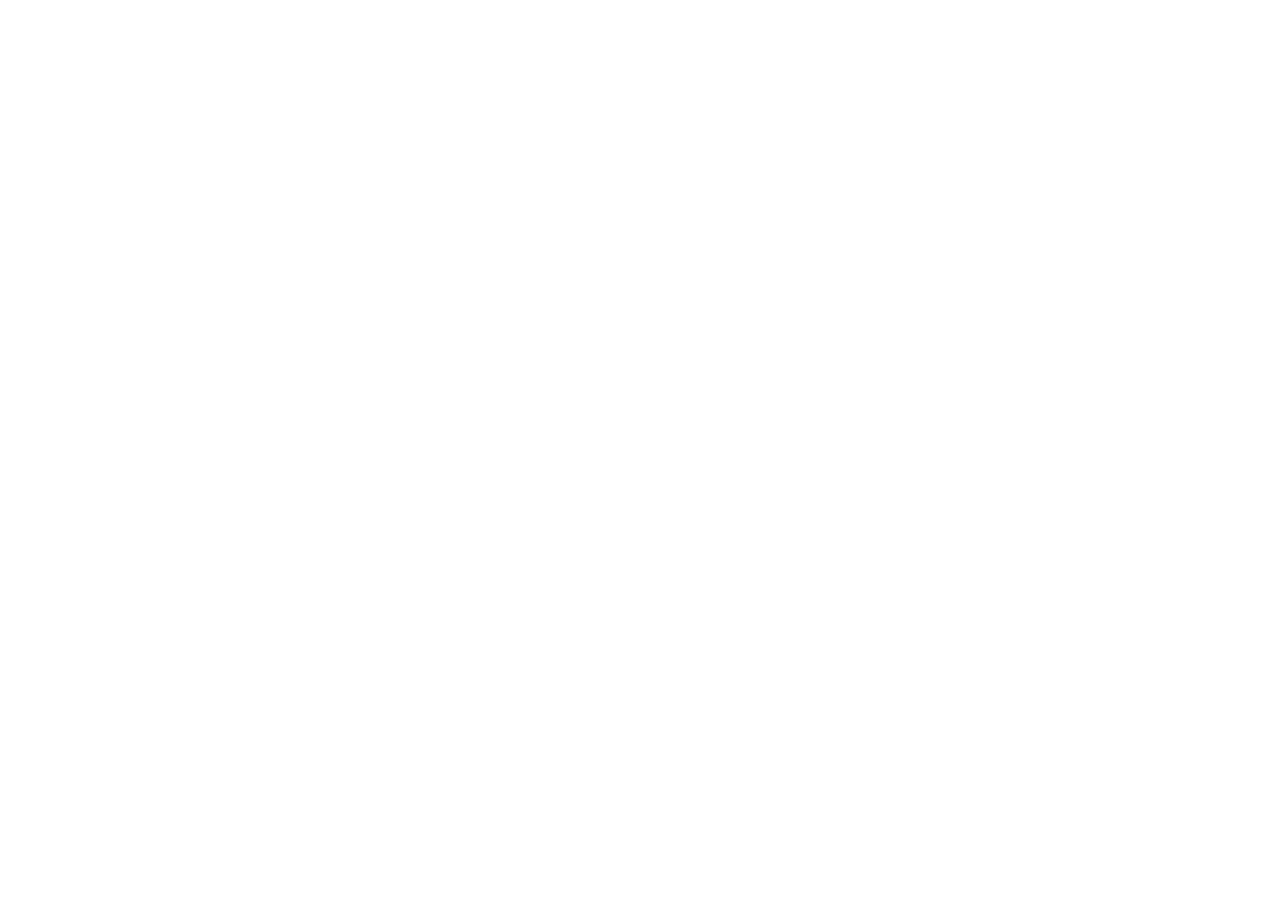
==== newuser.html @ 518e2141 "login.html/arquivos" ====
<!DOCTYPE html>
<html>
<head>
	<title>Cadastro de Usuários</title>
	<link rel="stylesheet" type="text/css" href="css\bootstrap.min.css">
	<link rel="stylesheet" type="text/css" href="css\style.css">
	<script src="https://ajax.googleapis.com/ajax/libs/jquery/1.12.4/jquery.min.js"></script>
	<script src="https://npmcdn.com/tether@1.2.4/dist/js/tether.min.js"></script>
	<script src="js/bootstrap.min.js"></script>
</head>
<body>

</body>
</html>
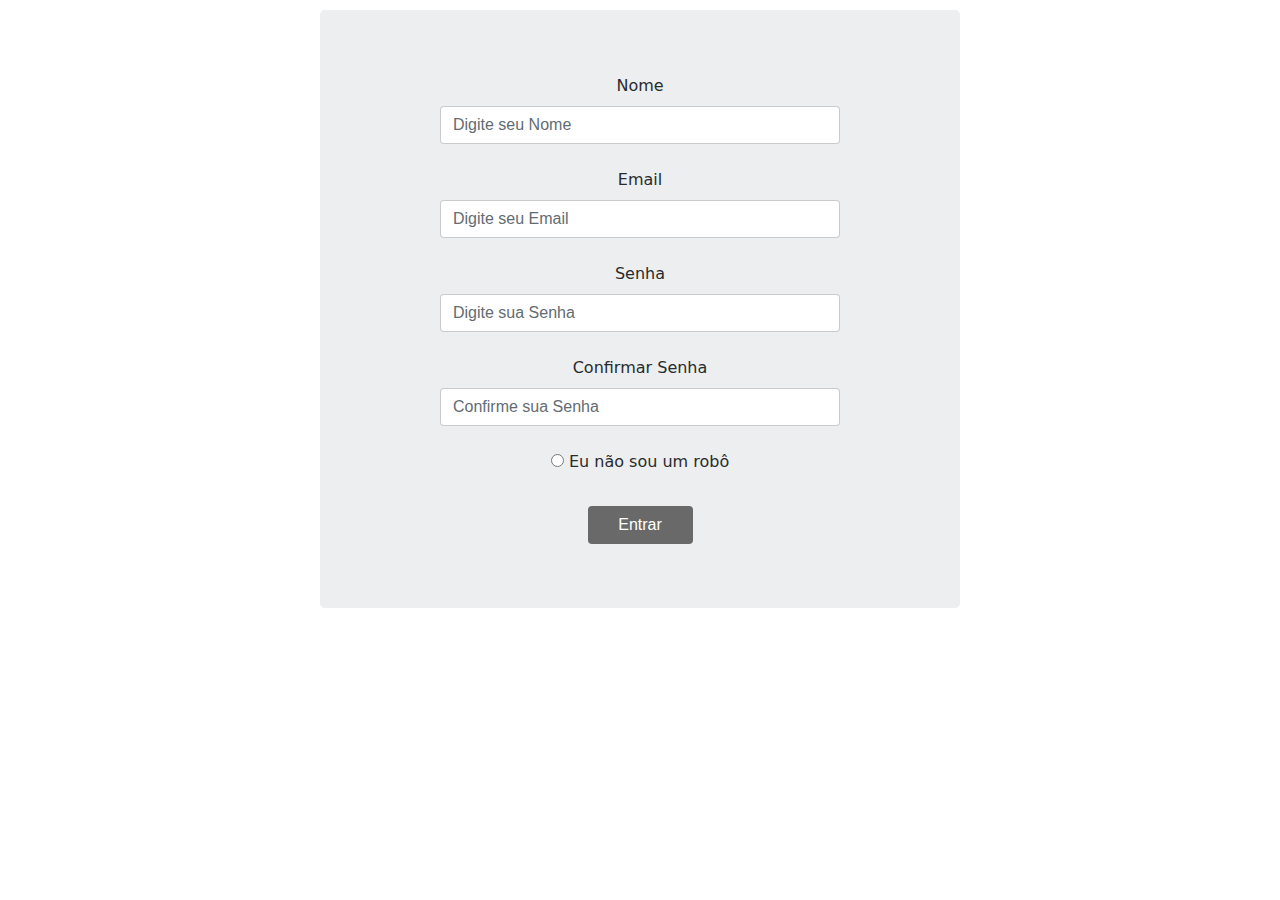
==== commit d09e8767: "newuser.html" ====
--- a/newuser.html
+++ b/newuser.html
@@ -9,6 +9,41 @@
 	<script src="js/bootstrap.min.js"></script>
 </head>
 <body>
-
+	<div class="container-fluid">
+		<div class="row align-items-center">
+			<div class="jumbotron col-lg-6">
+				<label for="nome">Nome</label>
+				<div class="input-group">
+					<input type="text" id="nome" placeholder="Digite seu Nome" class="form-control">
+				</div>
+				<br>
+				<label for="email">Email</label>
+				<div class="input-group">
+					<input type="text" id="email" placeholder="Digite seu Email" class="form-control">
+				</div>
+			<br>
+			<label for="senha">Senha</label>
+				<div class="input-group">
+					<input type="text" id="senha" placeholder="Digite sua Senha" class="form-control">
+				</div>
+			<br>
+			<label for="confirm-senha">Confirmar Senha</label>
+				<div class="input-group">
+					<input type="text" id="confirm-senha" placeholder="Confirme sua Senha" class="form-control">
+				</div>
+				<br>
+				<div class="form-check">
+				<label class="form-check-label">
+					<input class="form-check-input" type="radio">
+				    	Eu não sou um robô
+				</label>
+				</div>
+				<br>
+				<div>
+					<button class="btn-dark btn">Entrar</button>
+				</div>
+			</div>
+		</div>
+	</div>
 </body>
 </html>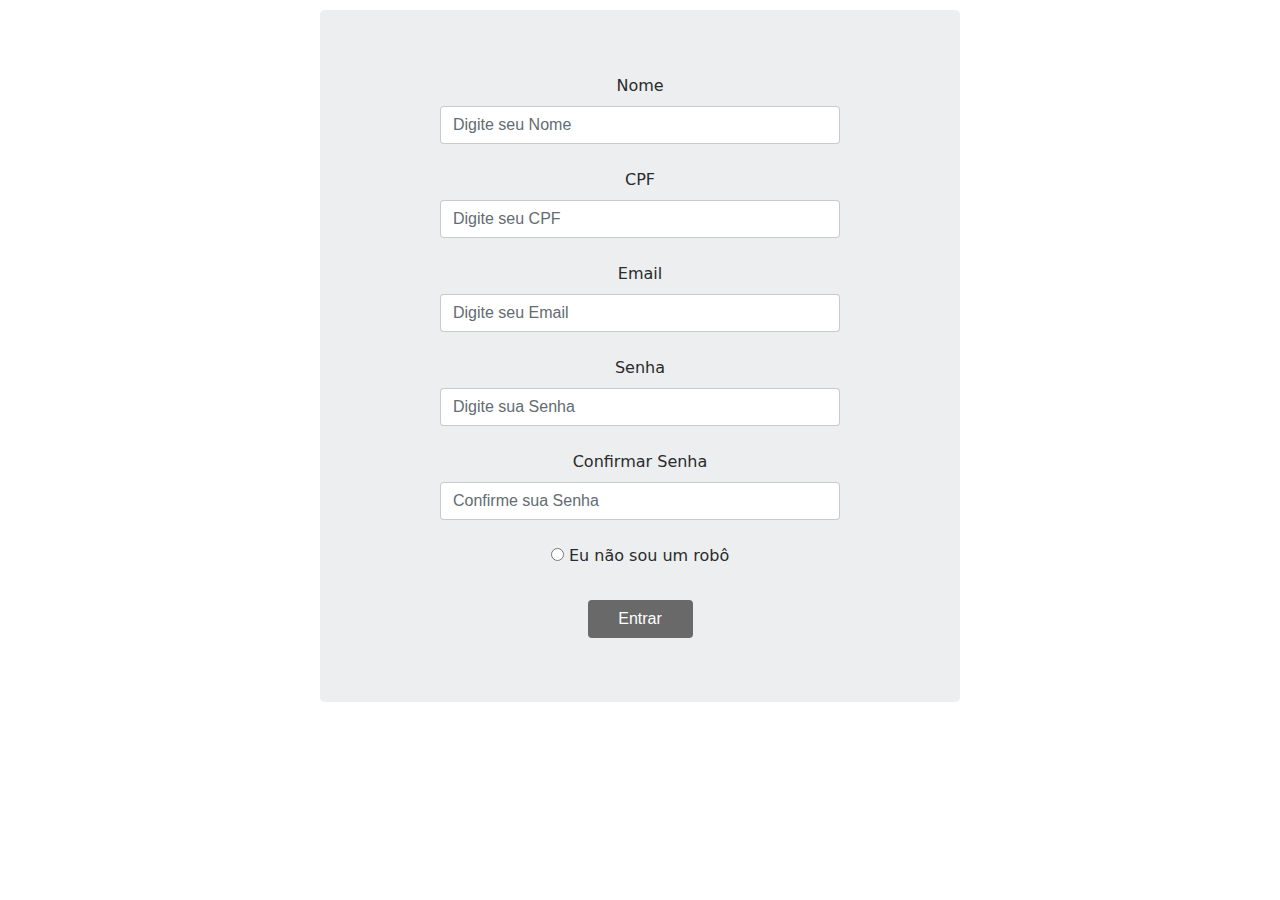
==== commit 7c3454ef: "inicio finanças, modificação cadastro e login" ====
--- a/newuser.html
+++ b/newuser.html
@@ -15,6 +15,11 @@
 				<label for="nome">Nome</label>
 				<div class="input-group">
 					<input type="text" id="nome" placeholder="Digite seu Nome" class="form-control">
+				</div>
+				<br>
+				<label for="cpf">CPF</label>
+				<div class="input-group">
+					<input type="text" id="cpf" placeholder="Digite seu CPF" class="form-control">
 				</div>
 				<br>
 				<label for="email">Email</label>
